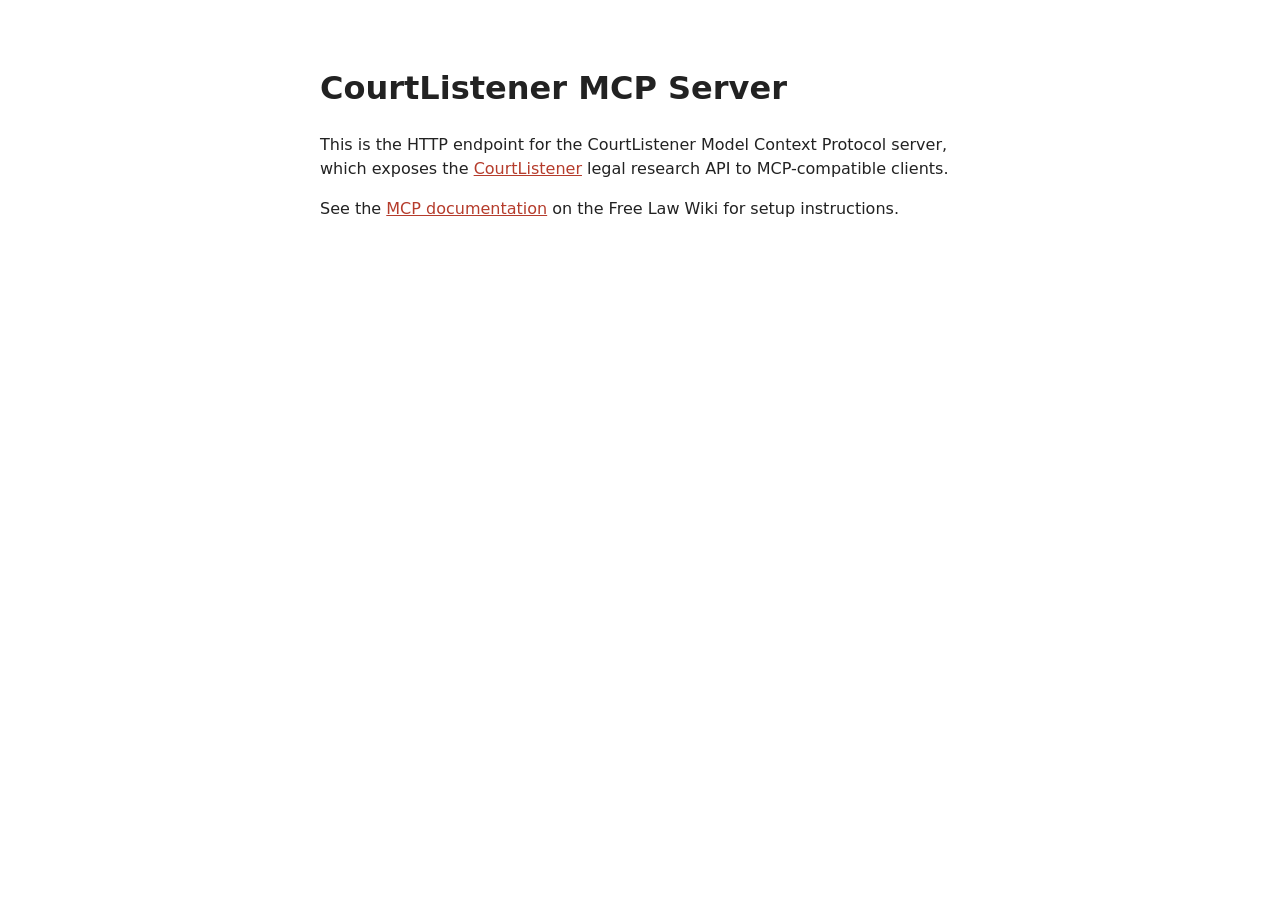
==== courtlistener/mcp/assets/index.html @ cbf827d1 "feat(mcp): move index html to assets and add assets to package data" ====
<!DOCTYPE html>
<html lang="en">
<head>
<meta charset="utf-8">
<meta name="viewport" content="width=device-width, initial-scale=1">
<title>CourtListener MCP Server</title>
<link rel="icon" href="/favicon.ico" sizes="any">
<link rel="icon" href="/favicon.svg" type="image/svg+xml">
<link rel="apple-touch-icon" href="/apple-touch-icon.png">
<meta name="google-site-verification" content="C8dEEUUkQm1uhzt8FLvr1mAKcuEOkMiTi5a0nFgs5Qw" />
<meta name="description" content="MCP (Model Context Protocol) server for the CourtListener legal research API.">
<style>
body { font-family: system-ui, sans-serif; max-width: 40rem; margin: 4rem auto; padding: 0 1rem; line-height: 1.5; color: #222; }
a { color: #b53c2c; }
code { background: #f4f4f4; padding: 0.1em 0.3em; border-radius: 3px; }
</style>
</head>
<body>
<h1>CourtListener MCP Server</h1>
<p>This is the HTTP endpoint for the CourtListener Model Context Protocol server,
which exposes the <a href="https://courtlistener.com">CourtListener</a> legal
research API to MCP-compatible clients.</p>
<p>See the <a href="https://wiki.free.law/c/courtlistener/help/api/mcp">MCP documentation</a> on the Free Law Wiki for setup instructions.</p>
</body>
</html>
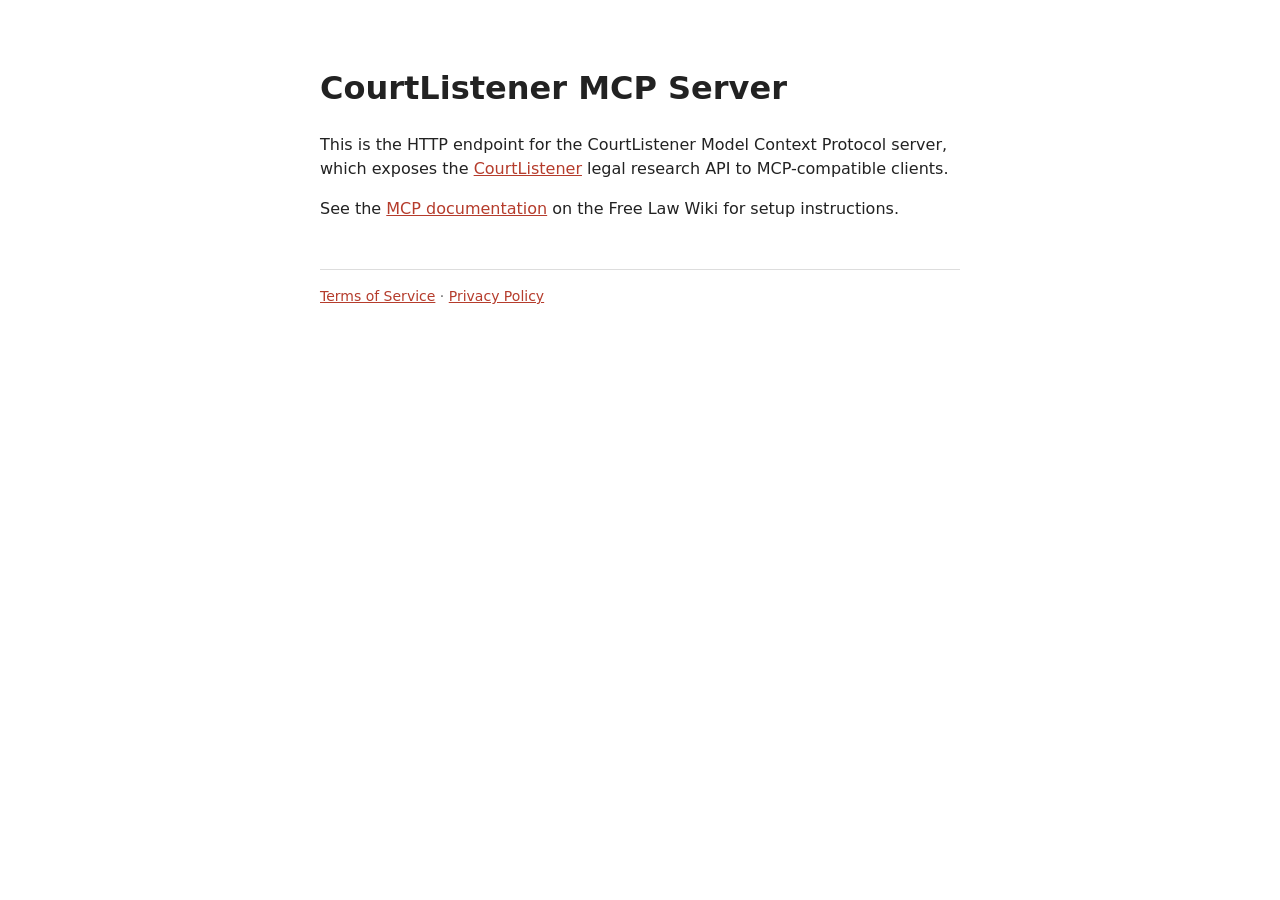
==== commit 59feae83: "feat(mcp): add terms and privacy links to mcp home page" ====
--- a/courtlistener/mcp/assets/index.html
+++ b/courtlistener/mcp/assets/index.html
@@ -7,12 +7,12 @@
 <link rel="icon" href="/favicon.ico" sizes="any">
 <link rel="icon" href="/favicon.svg" type="image/svg+xml">
 <link rel="apple-touch-icon" href="/apple-touch-icon.png">
-<meta name="google-site-verification" content="C8dEEUUkQm1uhzt8FLvr1mAKcuEOkMiTi5a0nFgs5Qw" />
 <meta name="description" content="MCP (Model Context Protocol) server for the CourtListener legal research API.">
 <style>
 body { font-family: system-ui, sans-serif; max-width: 40rem; margin: 4rem auto; padding: 0 1rem; line-height: 1.5; color: #222; }
 a { color: #b53c2c; }
 code { background: #f4f4f4; padding: 0.1em 0.3em; border-radius: 3px; }
+footer { margin-top: 3rem; padding-top: 1rem; border-top: 1px solid #ddd; font-size: 0.875rem; color: #666; }
 </style>
 </head>
 <body>
@@ -21,5 +21,10 @@
 which exposes the <a href="https://courtlistener.com">CourtListener</a> legal
 research API to MCP-compatible clients.</p>
 <p>See the <a href="https://wiki.free.law/c/courtlistener/help/api/mcp">MCP documentation</a> on the Free Law Wiki for setup instructions.</p>
+<footer>
+<a href="https://wiki.free.law/c/terms/courtlistener/courtlistenercom-terms-of-service-and-policies#terms-of-service">Terms of Service</a>
+&middot;
+<a href="https://wiki.free.law/c/terms/courtlistener/courtlistenercom-terms-of-service-and-policies#privacy-policy">Privacy Policy</a>
+</footer>
 </body>
 </html>
